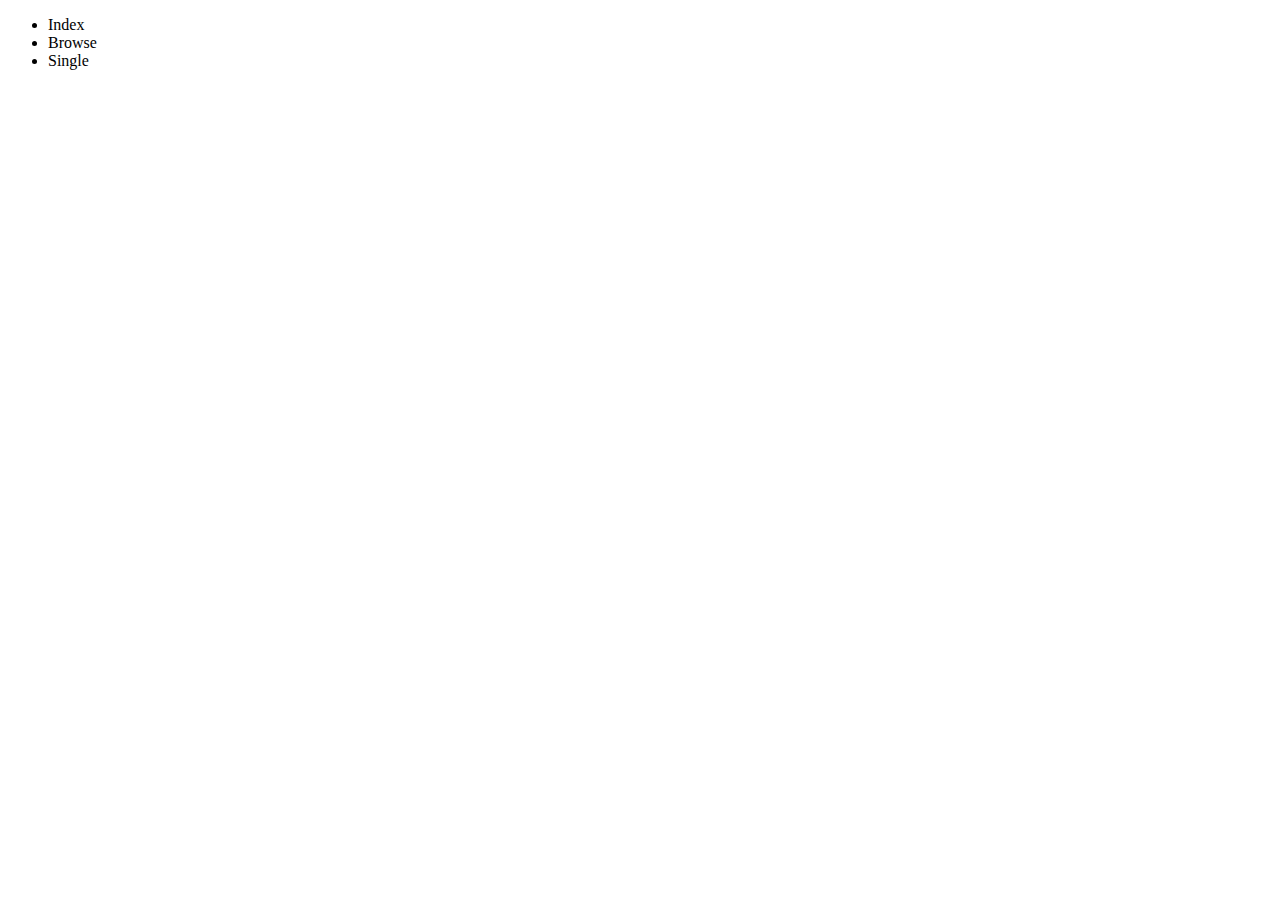
==== browse.html @ ec123f83 "BOILER" ====
<!DOCTYPE html>
<html lang="en">
<head>
    <meta charset="UTF-8">
    <meta name="viewport" content="width=device-width, initial-scale=1.0">
    <title>Browse</title>
</head>
<header>
    <ul>
        <li><a href=""></a>Index</li>
        <li><a href=""></a>Browse</li>
        <li><a href=""></a>Single</li>
    </ul>
</header>
<body>
    
</body>
</html>
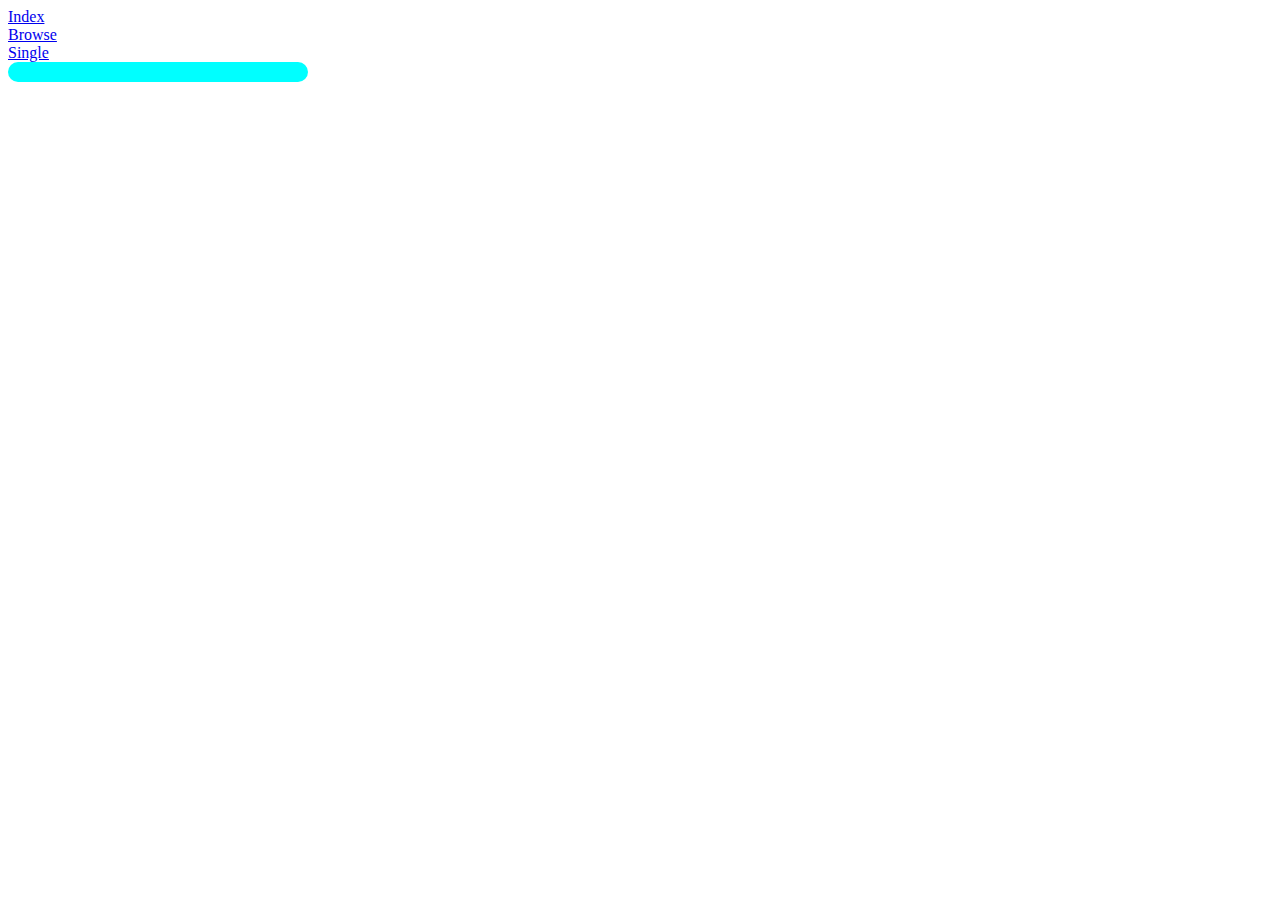
==== commit 9c597e53: "Co-authored-by: KimCras <KimCras@users.noreply.github.com>" ====
--- a/browse.html
+++ b/browse.html
@@ -3,16 +3,48 @@
 <head>
     <meta charset="UTF-8">
     <meta name="viewport" content="width=device-width, initial-scale=1.0">
+    <link rel="stylesheet" href="style.css">
+    <link rel="stylesheet" href="browse.css">
+    <script src="browse.js" defer></script>
+    <link href="https://fonts.googleapis.com/css2?family=Bebas+Neue&display=swap" rel="stylesheet">
     <title>Browse</title>
 </head>
 <header>
-    <ul>
-        <li><a href=""></a>Index</li>
-        <li><a href=""></a>Browse</li>
-        <li><a href=""></a>Single</li>
+    <a href="index.html">
+        <li> Index</li>
+    </a>
+    <a href="browse.html">
+        <li>Browse</li>
+    </a>
+    <a href="single.html">
+        <li>Single</li>
+    </a>
     </ul>
 </header>
 <body>
     
+    
+
+    <section class="card_container" id="card_container">
+
+        <!-- <h2></h2>
+
+        <div class="card_multi" id="card_multi">
+            <img src="default.png" alt="" class="pfp" id="pfp">
+            
+            <h1 class="name" id="name">
+                Navn
+            </h1>
+            <p class="job_title" id="job_title">
+                job title
+            </p>
+
+            <a href="single.css">Read more</a>
+
+        </div> -->
+
+
+    </section>
+
 </body>
 </html>--- a/style.css
+++ b/style.css
@@ -0,0 +1,14 @@
+h1{
+
+    margin-left: 10px;
+    font-weight: 300;
+    color: #b85656;
+    font-size: medium;
+    font-family: "Bebas Neue", sans-serif;
+}
+
+p{
+    margin-left: 10px;
+    font-family: "Bebas Neue", sans-serif;
+    font-size: 14px;
+}--- a/browse.css
+++ b/browse.css
@@ -0,0 +1,22 @@
+.card_container{
+    display: grid;
+    width: 300px;
+    background-color: aqua;
+    border-radius: 20px;
+    padding-bottom: 20px;
+    p,h1, a{
+        padding-left: 10px;
+    }
+}
+
+.card_multi{
+    display: grid;
+    grid-template-row: subgrid;
+}
+
+.name h1{
+    margin-left: 10px;
+    font-weight: 200;
+    color: #b85656;
+    font-family: 14px;
+}